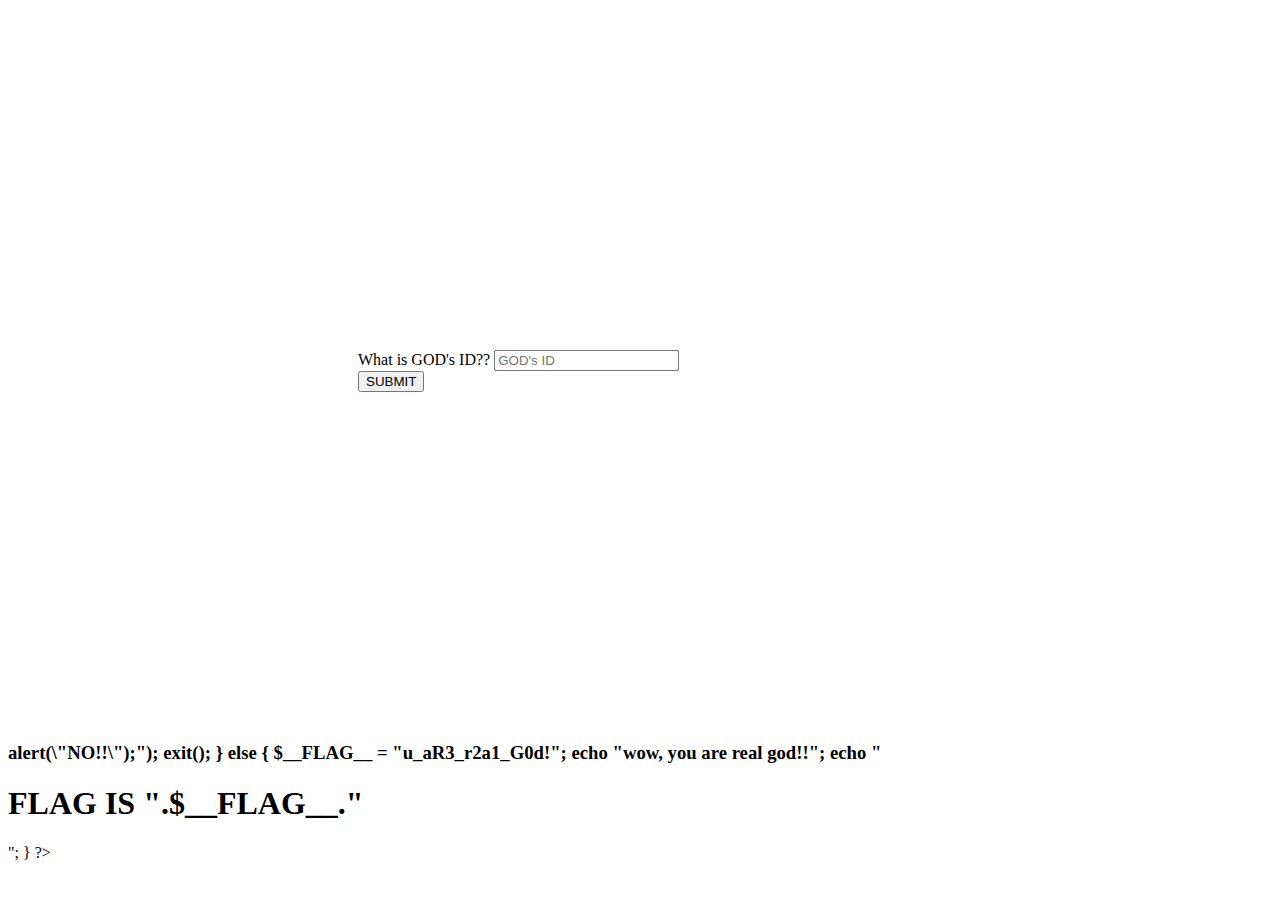
==== prob1/RksIKgSb5D8t7j4X.html @ 69e00677 "대회 끝나서 문제 업로드" ====
<html>
    <head>
        <title>uhm.. are you real god??</title>
		<link rel="stylesheet" href="https://stackpath.bootstrapcdn.com/bootstrap/4.1.1/css/bootstrap.min.css" integrity="sha384-WskhaSGFgHYWDcbwN70/dfYBj47jz9qbsMId/iRN3ewGhXQFZCSftd1LZCfmhktB" crossorigin="anonymous">
		<link rel="stylesheet" href="god.css">
    </head>
    <body>
		<div id="container">
			<form method="post" action="RksIKgSb5D8t7j4X.html">
				<div class="form-group">
					<label>What is GOD's ID??</label>
					<input type="text" name="id" class="form-control" placeholder="GOD's ID">
				</div>
				<div class="form-group">
					<input type="submit" class="btn btn-dark" value="SUBMIT">
				</div>
			</form>
		</div>
        <h3>
        <?php
			session_start();
            if($_POST['id']!=$_SESSION['id']) {
				echo("<script>alert(\"NO!!\");</script>");
				exit();
            }
            else {
                $__FLAG__ = "u_aR3_r2a1_G0d!";
                echo "wow, you are real god!!";
                echo "<h1>FLAG IS ".$__FLAG__."</h1>";
            }
        ?>
        </h3>
    </body>
</html>
---- prob1/god.css ----
#container {
	margin: 350px;
}
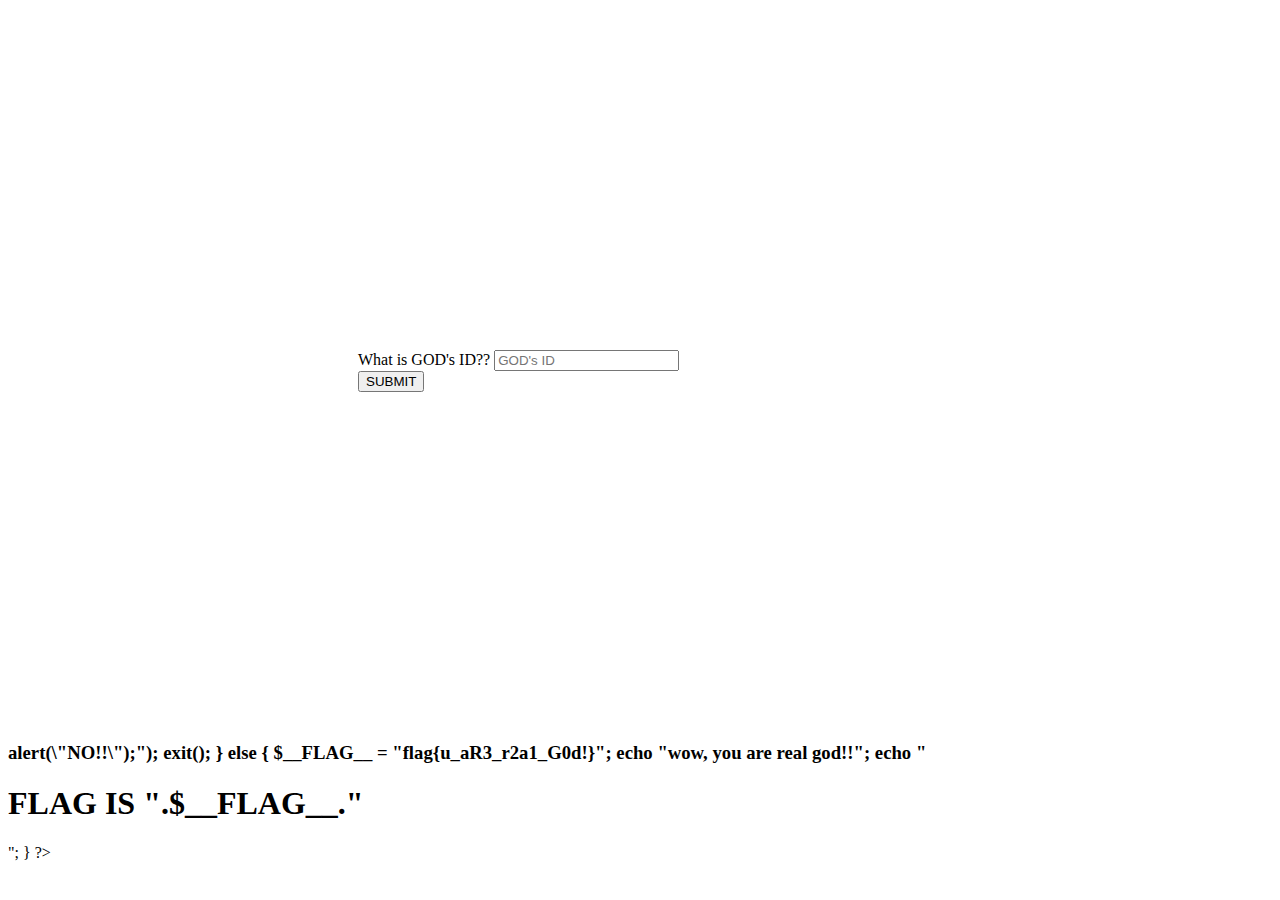
==== commit dca68dca: "flag 형식 통일" ====
--- a/prob1/RksIKgSb5D8t7j4X.html
+++ b/prob1/RksIKgSb5D8t7j4X.html
@@ -24,7 +24,7 @@
 				exit();
             }
             else {
-                $__FLAG__ = "u_aR3_r2a1_G0d!";
+                $__FLAG__ = "flag{u_aR3_r2a1_G0d!}";
                 echo "wow, you are real god!!";
                 echo "<h1>FLAG IS ".$__FLAG__."</h1>";
             }
